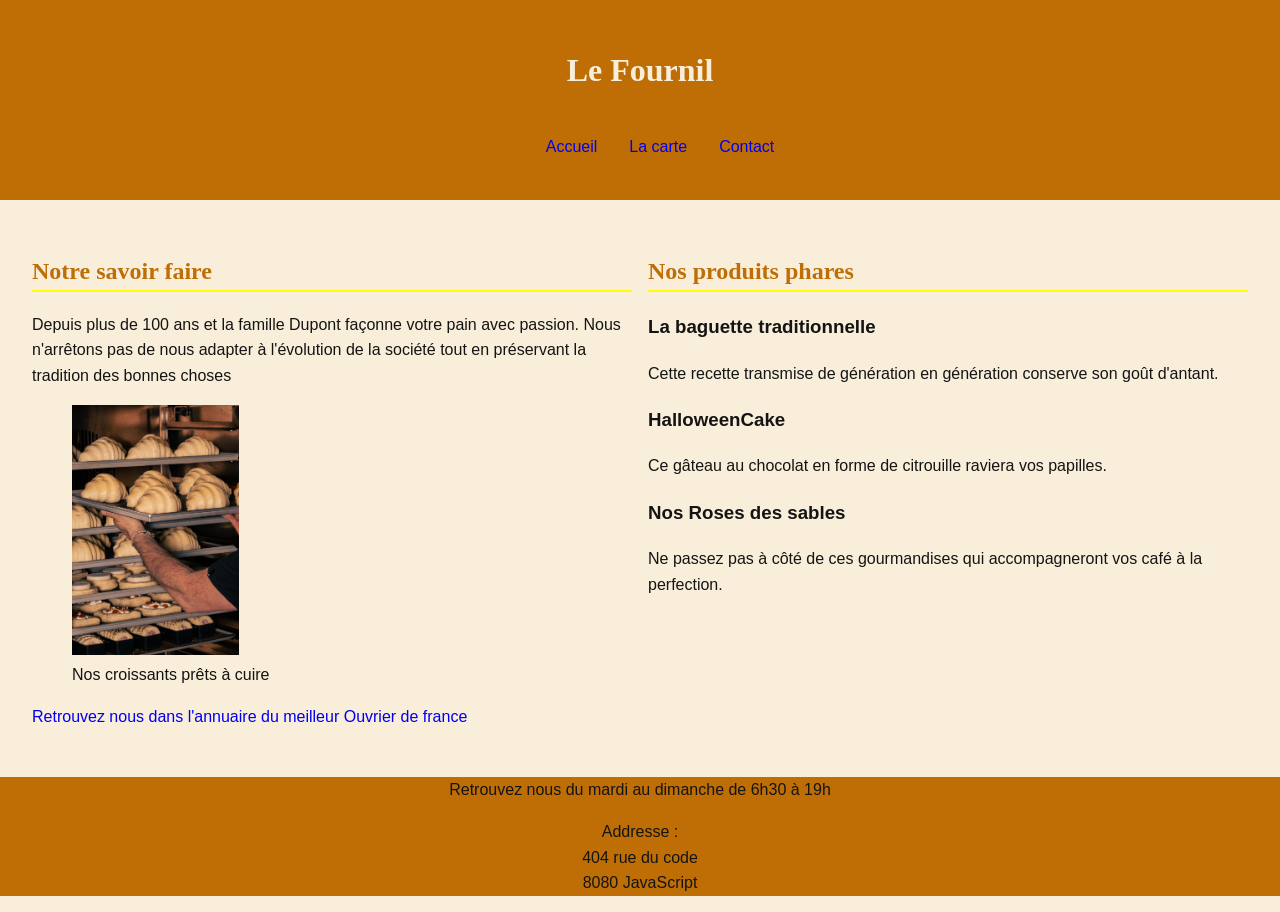
==== index.html @ 3f4dc45a "Feature :Création du site fournil (j'aurai du faire plus de commit avant)" ====
<!-- @format -->

<!doctype html>
<html lang="fr">
  <!-- Le head -> meta +link + title -->
  <head>
    <meta charset="UTF-8" />
    <meta name="viewport" content="width=device-width, initial-scale=1.0" />
    <link rel="stylesheet" href="./styles.css" />
    <title>Le Fournil — Boulangerie artisanale</title>
  </head>
  <!-- Body -> Entête + Corps + Pied de page  -->
  <body>
    <!-- Header -> Entête du site : H1 + nav -->
    <header>
      <h1>Le Fournil</h1>
      <nav>
        <ul>
          <li><a href="index.html">Accueil</a></li>
          <li><a href="./carte/carte.html">La carte</a></li>
          <li><a href="./contact/contact.html">Contact</a></li>
        </ul>
      </nav>
    </header>
    <!-- main -> Corps de page  -->
    <main class="accueil">
      <section>
        <h2>Notre savoir faire</h2>
        <p>
          Depuis plus de 100 ans et la famille Dupont façonne votre pain avec
          passion. Nous n'arrêtons pas de nous adapter à l'évolution de la
          société tout en préservant la tradition des bonnes choses
        </p>
        <figure>
          <img
            src="./assets/image/croissant.jpg"
            height="250px"
            alt="Croissants prêts à passer au Fournil"
          />
          <figcaption>Nos croissants prêts à cuire</figcaption>
        </figure>
        <a
          href="https://www.meilleursouvriersdefrance.info/annuaire-mof"
          target="_blank"
          >Retrouvez nous dans l'annuaire du meilleur Ouvrier de france</a
        >
      </section>
      <section>
        <h2>Nos produits phares</h2>

        <article>
          <h3>La baguette traditionnelle</h3>
          <p>
            Cette recette transmise de génération en génération conserve son
            goût d'antant.
          </p>
        </article>
        <article>
          <h3>HalloweenCake</h3>
          <p>
            Ce gâteau au chocolat en forme de citrouille raviera vos papilles.
          </p>
        </article>
        <article>
          <h3>Nos Roses des sables</h3>
          <p>
            Ne passez pas à côté de ces gourmandises qui accompagneront vos café
            à la perfection.
          </p>
        </article>
      </section>
    </main>

    <!-- Footer -> horaire + adresse+ infos légales  -->

    <footer>
      <p>Retrouvez nous du mardi au dimanche de 6h30 à 19h</p>
      <p>
        Addresse : <br />
        404 rue du code <br />
        8080 JavaScript
      </p>
    </footer>
  </body>
</html>
---- styles.css ----
/** @format */

*,
*::before,
*::after {
  box-sizing: border-box;
}

:root {
  --creme: rgb(249, 238, 218);
  --brun: rgb(190, 110, 5);
  --dore: rgb(255, 255, 0);
  --text: rgb(20, 20, 20);
}

body {
  font-family: Verdana, Geneva, Tahoma, sans-serif;
  line-height: 1.6;
  background-color: var(--creme);
  color: var(--text);
  margin: 0;
}

h1,
h2 {
  font-family: Georgia, "Times New Roman", Times, serif;
}

h2 {
  border-bottom: 2px solid var(--dore);
  color: var(--brun);
}

a {
  text-decoration: none;
}

a:hover,
a:focus-visible {
  color: white;
}

header {
  background-color: var(--brun);
  color: var(--creme);
  padding: 1.5rem;
  text-align: center;
  display: flex;
  flex-direction: column;
  align-items: center;
}

footer {
  text-align: center;
  background-color: var(--brun);
}

ul {
  list-style-type: none;
  display: flex;
  flex-direction: row;
  gap: 2rem;
}

.accueil {
  display: grid;
  grid-template-columns: 1fr 1fr;
  gap: 1rem;
  padding: 2rem;
}
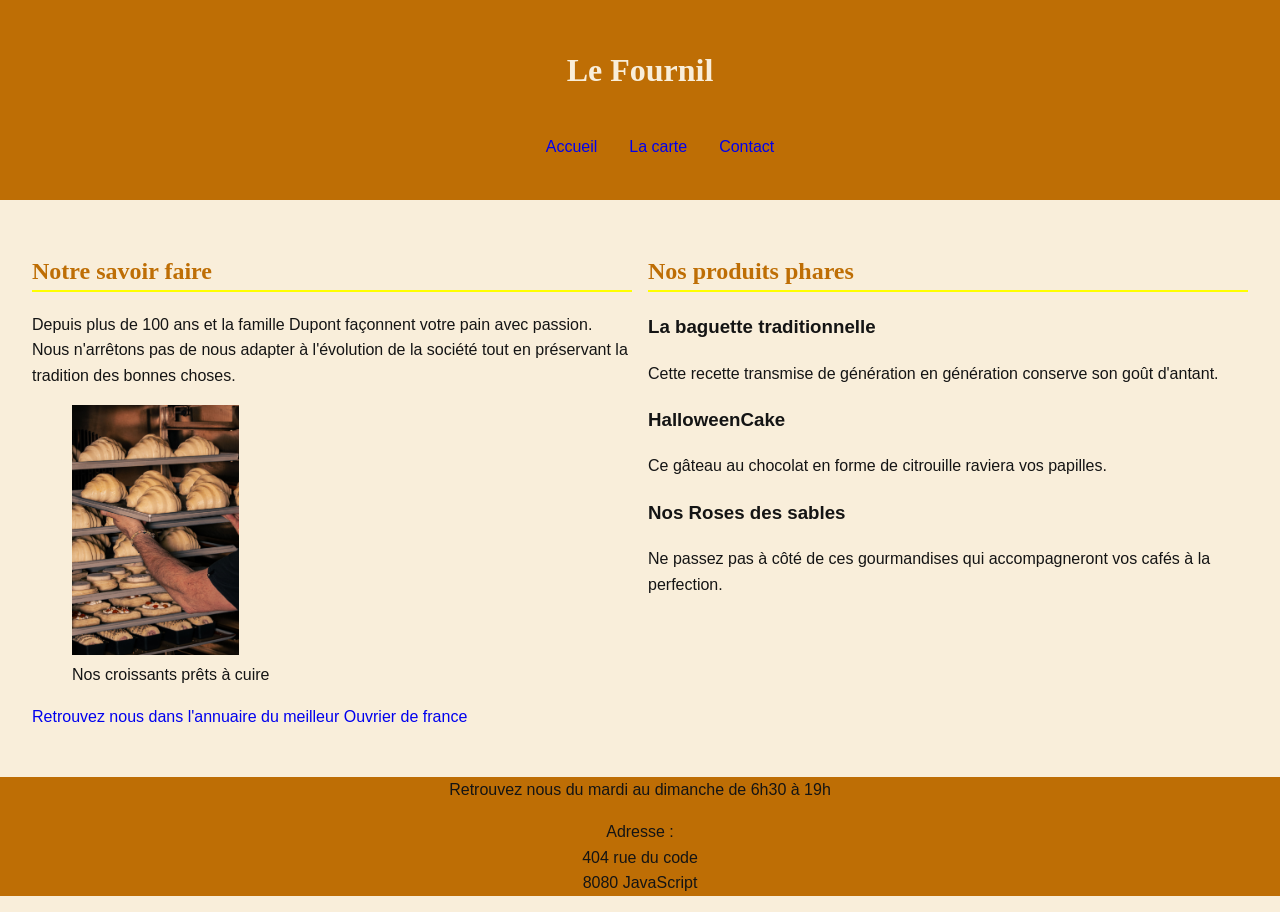
==== commit a957dbab: "Correction : Correction des fautes d'orthographes" ====
--- a/index.html
+++ b/index.html
@@ -27,9 +27,9 @@
       <section>
         <h2>Notre savoir faire</h2>
         <p>
-          Depuis plus de 100 ans et la famille Dupont façonne votre pain avec
+          Depuis plus de 100 ans et la famille Dupont façonnent votre pain avec
           passion. Nous n'arrêtons pas de nous adapter à l'évolution de la
-          société tout en préservant la tradition des bonnes choses
+          société tout en préservant la tradition des bonnes choses.
         </p>
         <figure>
           <img
@@ -64,8 +64,8 @@
         <article>
           <h3>Nos Roses des sables</h3>
           <p>
-            Ne passez pas à côté de ces gourmandises qui accompagneront vos café
-            à la perfection.
+            Ne passez pas à côté de ces gourmandises qui accompagneront vos
+            cafés à la perfection.
           </p>
         </article>
       </section>
@@ -76,7 +76,7 @@
     <footer>
       <p>Retrouvez nous du mardi au dimanche de 6h30 à 19h</p>
       <p>
-        Addresse : <br />
+        Adresse : <br />
         404 rue du code <br />
         8080 JavaScript
       </p>
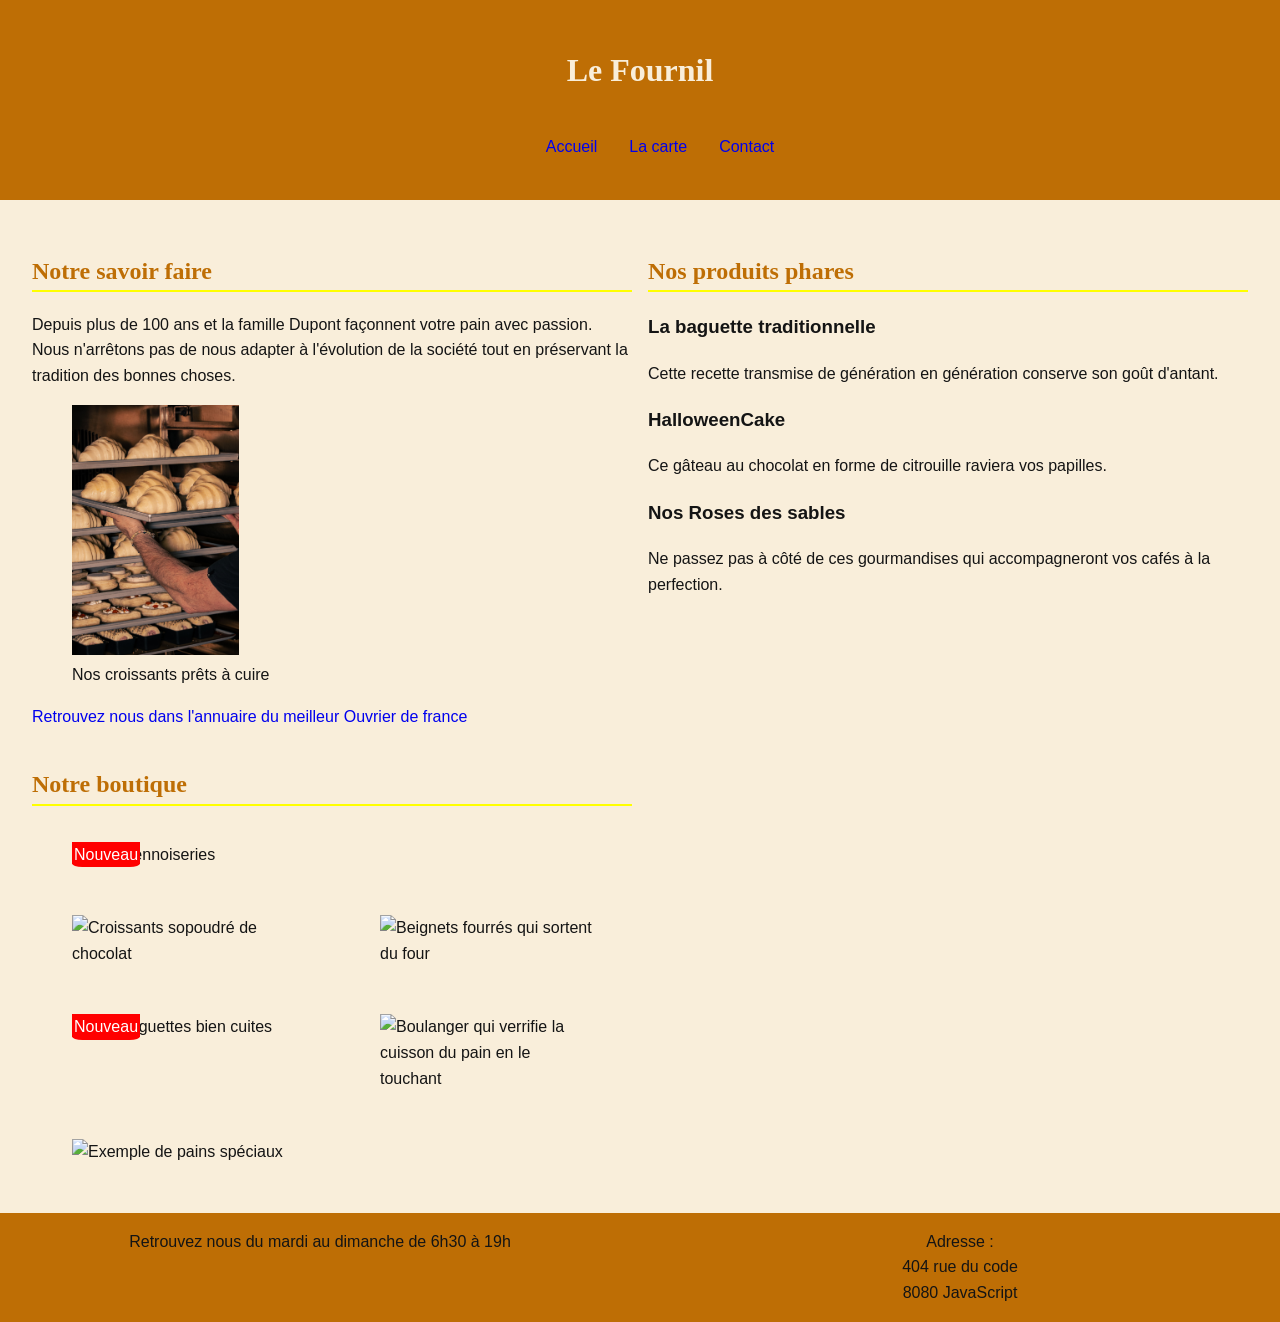
==== commit 6e9d3ce5: "exercice sur les grid" ====
--- a/index.html
+++ b/index.html
@@ -69,17 +69,64 @@
           </p>
         </article>
       </section>
+      <section>
+        <h2>Notre boutique</h2>
+        <div class="galerie">
+          <figure class="first_img">
+            <legend>Nouveau</legend>
+            <img
+              src="https://images.pexels.com/photos/36602914/pexels-photo-36602914.jpeg"
+              alt="Mini viennoiseries"
+            />
+          </figure>
+          <figure>
+            <img
+              src="https://images.pexels.com/photos/4828307/pexels-photo-4828307.jpeg"
+              alt="Croissants sopoudré de chocolat"
+            />
+          </figure>
+          <figure>
+            <img
+              src="https://images.pexels.com/photos/39866726/pexels-photo-39866726.png"
+              alt="Beignets fourrés qui sortent du four"
+            />
+          </figure>
+          <figure>
+            <legend>Nouveau</legend>
+            <img
+              src="https://images.pexels.com/photos/30826793/pexels-photo-30826793.jpeg"
+              alt="Nos baguettes bien cuites"
+            />
+          </figure>
+          <figure>
+            <img
+              src="https://images.pexels.com/photos/7447278/pexels-photo-7447278.jpeg"
+              alt="Boulanger qui verrifie la cuisson du pain en le touchant"
+            />
+          </figure>
+          <figure>
+            <img
+              src="https://images.pexels.com/photos/105861/pexels-photo-105861.jpeg"
+              alt="Exemple de pains spéciaux"
+            />
+          </figure>
+        </div>
+      </section>
     </main>
 
     <!-- Footer -> horaire + adresse+ infos légales  -->
 
     <footer>
-      <p>Retrouvez nous du mardi au dimanche de 6h30 à 19h</p>
-      <p>
-        Adresse : <br />
-        404 rue du code <br />
-        8080 JavaScript
-      </p>
+      <section>
+        <p>Retrouvez nous du mardi au dimanche de 6h30 à 19h</p>
+      </section>
+      <section>
+        <p>
+          Adresse : <br />
+          404 rue du code <br />
+          8080 JavaScript
+        </p>
+      </section>
     </footer>
   </body>
 </html>
--- a/styles.css
+++ b/styles.css
@@ -48,11 +48,16 @@
   display: flex;
   flex-direction: column;
   align-items: center;
+  position: sticky;
+  top: 0;
+  z-index: 10;
 }
 
 footer {
   text-align: center;
   background-color: var(--brun);
+  display: grid;
+  grid-template-columns: repeat(auto-fit, minmax(220px, 1fr));
 }
 
 ul {
@@ -68,3 +73,30 @@
   gap: 1rem;
   padding: 2rem;
 }
+
+.galerie {
+  display: grid;
+  grid-template-columns: repeat(auto-fit, minmax(220px, 1fr));
+  gap: 1rem;
+  position: relative;
+}
+
+.galerie img {
+  width: 100%;
+  height: 200px;
+  object-fit: cover;
+}
+
+.galerie legend {
+  position: absolute;
+  background: red;
+  border-radius: 0 0 15% 15%;
+  color: white;
+  font-weight: 500;
+}
+
+@media screen and (min-width: 768px) {
+  .first_img {
+    grid-column: span 2;
+  }
+}
